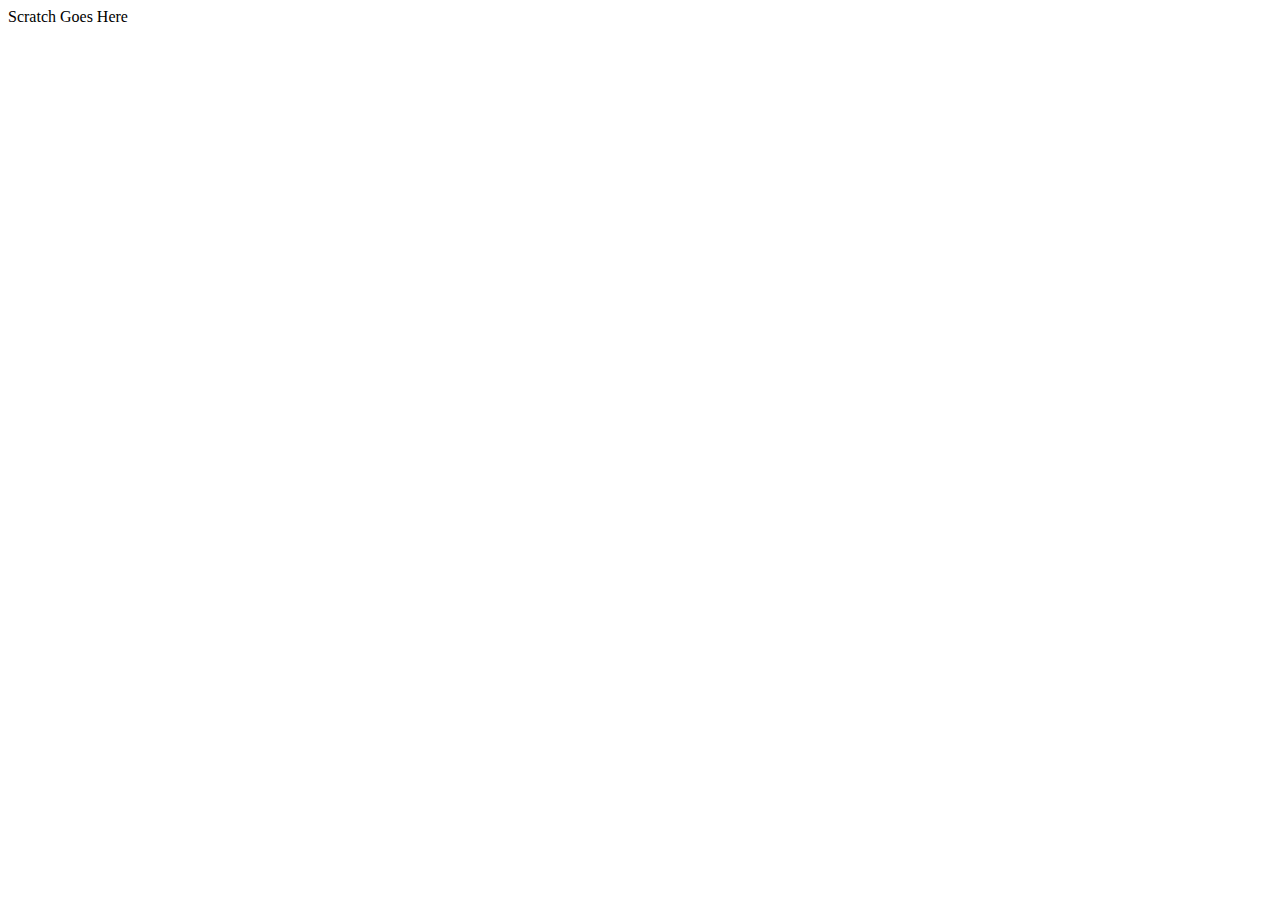
==== scratch.html @ 8140b2ec "Add files via upload" ====
<!DOCTYPE html>
<html lang="en">

<head>
    <meta charset="UTF-8">
    <meta http-equiv="X-UA-Compatible" content="IE=edge">
    <meta name="viewport" content="width=device-width, initial-scale=1.0">
    <title>Scratch</title>
</head>

<body>
    Scratch Goes Here
    <br>
    <div class='tableauPlaceholder' id='viz1669662409133' style='position: relative'><noscript><a href='#'><img
                    alt='Dashboard 1 '
                    src='https:&#47;&#47;public.tableau.com&#47;static&#47;images&#47;C7&#47;C7D9Z9NCK&#47;1_rss.png'
                    style='border: none' /></a></noscript><object class='tableauViz' style='display:none;'>
            <param name='host_url' value='https%3A%2F%2Fpublic.tableau.com%2F' />
            <param name='embed_code_version' value='3' />
            <param name='path' value='shared&#47;C7D9Z9NCK' />
            <param name='toolbar' value='yes' />
            <param name='static_image'
                value='https:&#47;&#47;public.tableau.com&#47;static&#47;images&#47;C7&#47;C7D9Z9NCK&#47;1.png' />
            <param name='animate_transition' value='yes' />
            <param name='display_static_image' value='yes' />
            <param name='display_spinner' value='yes' />
            <param name='display_overlay' value='yes' />
            <param name='display_count' value='yes' />
            <param name='language' value='en-US' />
        </object></div>
    <script
        type='text/javascript'>                    var divElement = document.getElementById('viz1669662409133'); var vizElement = divElement.getElementsByTagName('object')[0]; vizElement.style.width = '1100px'; vizElement.style.height = '927px'; var scriptElement = document.createElement('script'); scriptElement.src = 'https://public.tableau.com/javascripts/api/viz_v1.js'; vizElement.parentNode.insertBefore(scriptElement, vizElement);                </script>
</body>

</html>
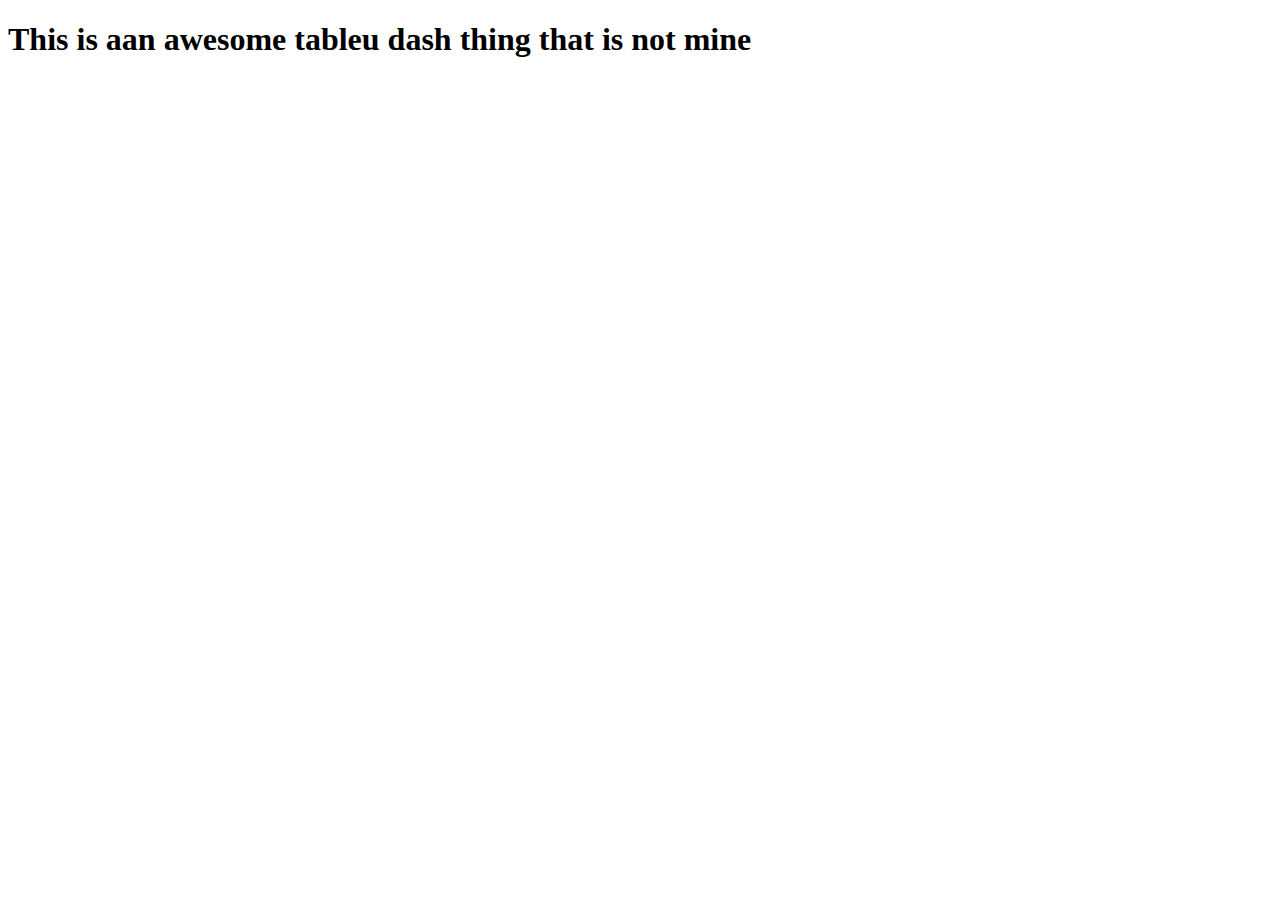
==== commit 22393c72: "Add files via upload" ====
--- a/scratch.html
+++ b/scratch.html
@@ -9,7 +9,7 @@
 </head>
 
 <body>
-    Scratch Goes Here
+    <h1> This is aan awesome tableu dash thing that is not mine</h1> 
     <br>
     <div class='tableauPlaceholder' id='viz1669662409133' style='position: relative'><noscript><a href='#'><img
                     alt='Dashboard 1 '
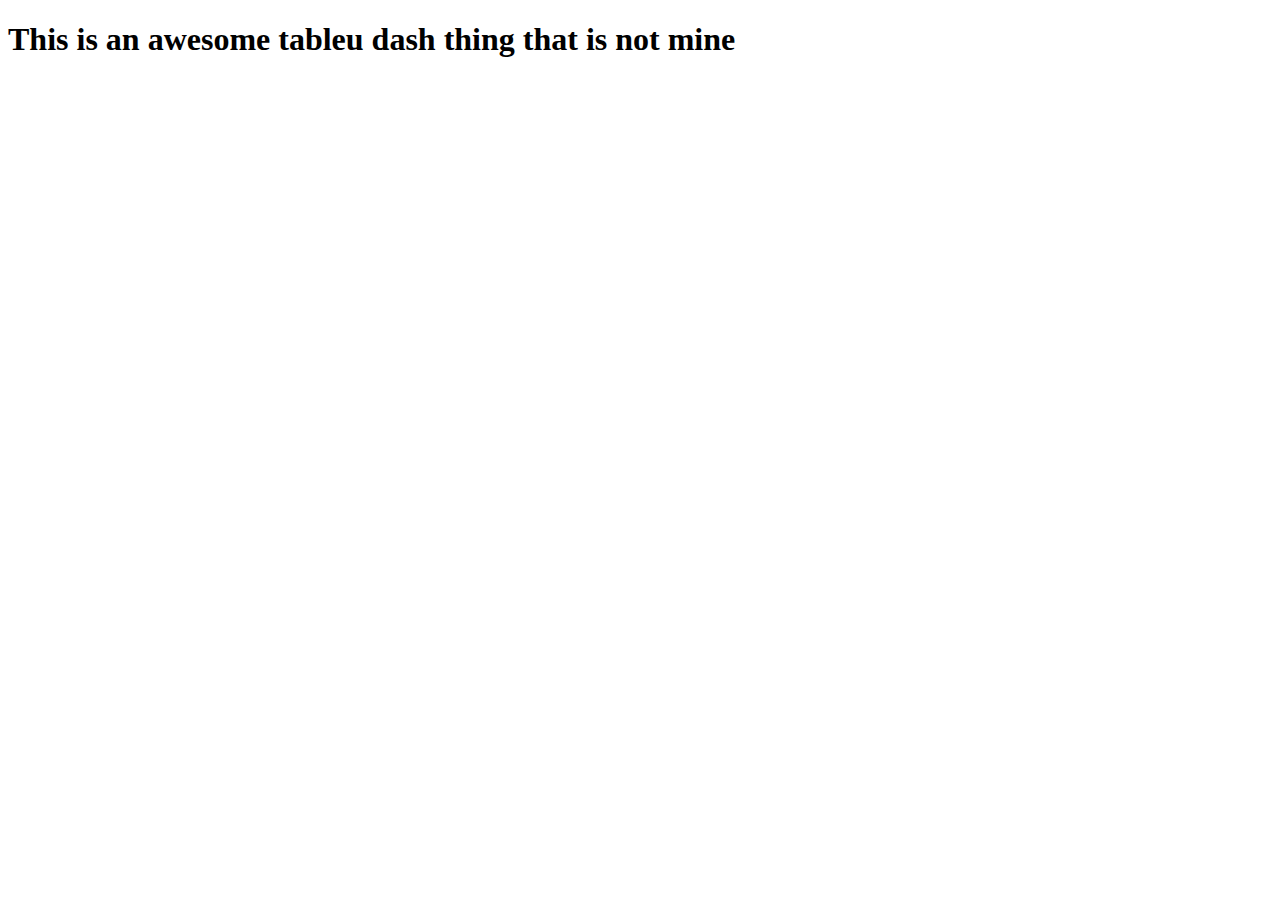
==== commit 51b376f7: "Add files via upload" ====
--- a/scratch.html
+++ b/scratch.html
@@ -9,7 +9,7 @@
 </head>
 
 <body>
-    <h1> This is aan awesome tableu dash thing that is not mine</h1> 
+    <h1> This is an awesome tableu dash thing that is not mine</h1> 
     <br>
     <div class='tableauPlaceholder' id='viz1669662409133' style='position: relative'><noscript><a href='#'><img
                     alt='Dashboard 1 '
